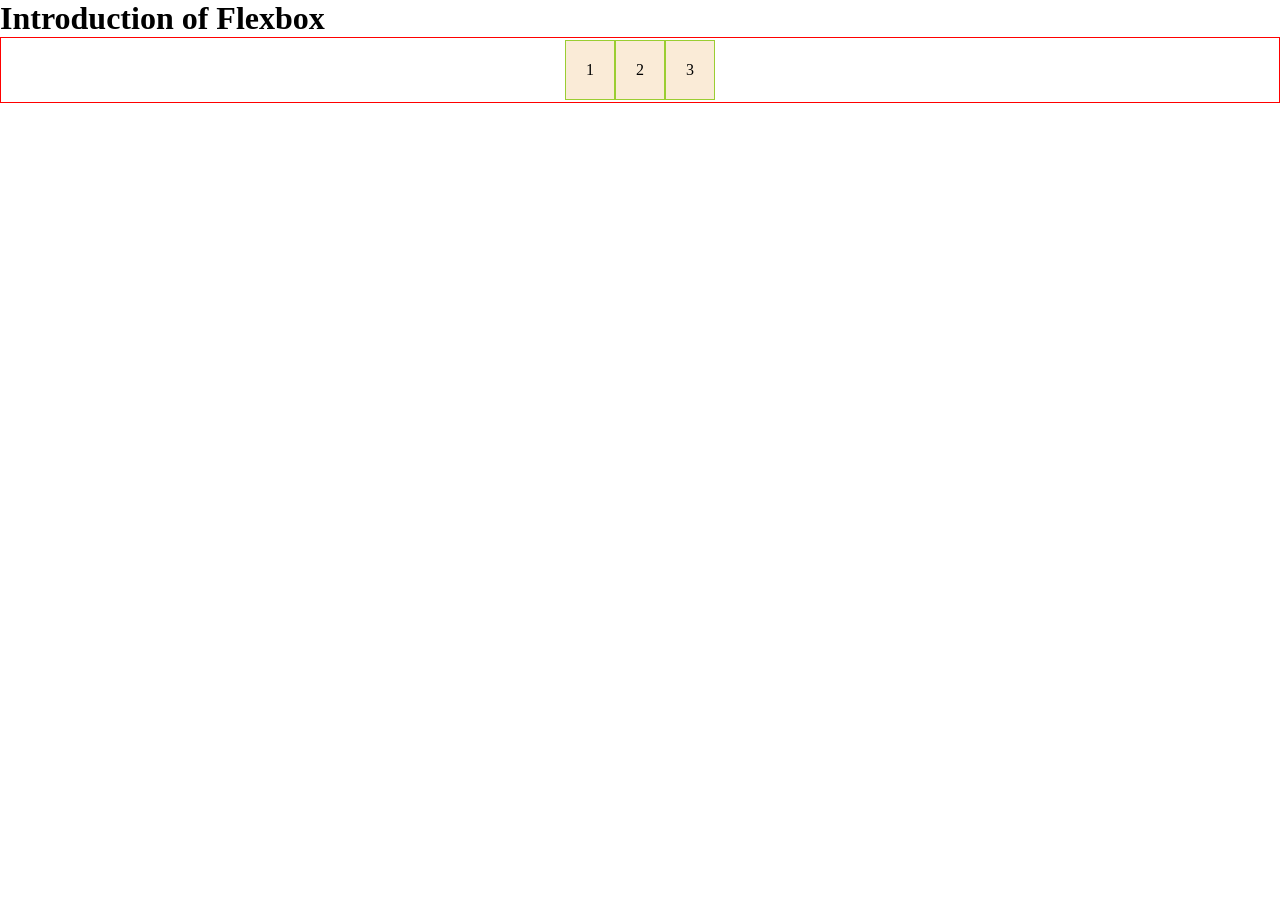
==== 3rdClass/index.html @ 365a31e8 "learn flexbox & margin & padding" ====
<!doctype html>
<html lang="en">
  <head>
    <meta charset="UTF-8" />
    <meta name="viewport" content="width=device-width, initial-scale=1.0" />
    <title>3rd Class</title>
    <link rel="stylesheet" href="./style.css" />
  </head>
  <body>
    <h1>Introduction of Flexbox</h1>

    <div id="flexbox-parent">
      <div class="flexbox-child">1</div>
      <div class="flexbox-child">2</div>
      <div class="flexbox-child">3</div>
    </div>
  </body>
</html>
---- 3rdClass/style.css ----
* {
  margin: 0;
  padding: 0;
}

/* https://css-tricks.com/snippets/css/a-guide-to-flexbox/ */

/* div is like a box */

#flexbox-parent {
  border: 1px solid red;
  padding: 2px;
  display: flex;
  /* flex-direction: row; */
  /* flex-direction: row-reverse; */
  /* flex-direction: column; */
  /* flex-direction: column-reverse; */

  /* justify-content: flex-start; */
  /* justify-content: flex-end; */
  justify-content: center;
  /* justify-content: space-between; */
  /* justify-content: space-around; */
  /* justify-content: space-evenly; */
}

.flexbox-child {
  background-color: antiquewhite;
  border: 1px solid yellowgreen;
  padding: 20px;
}
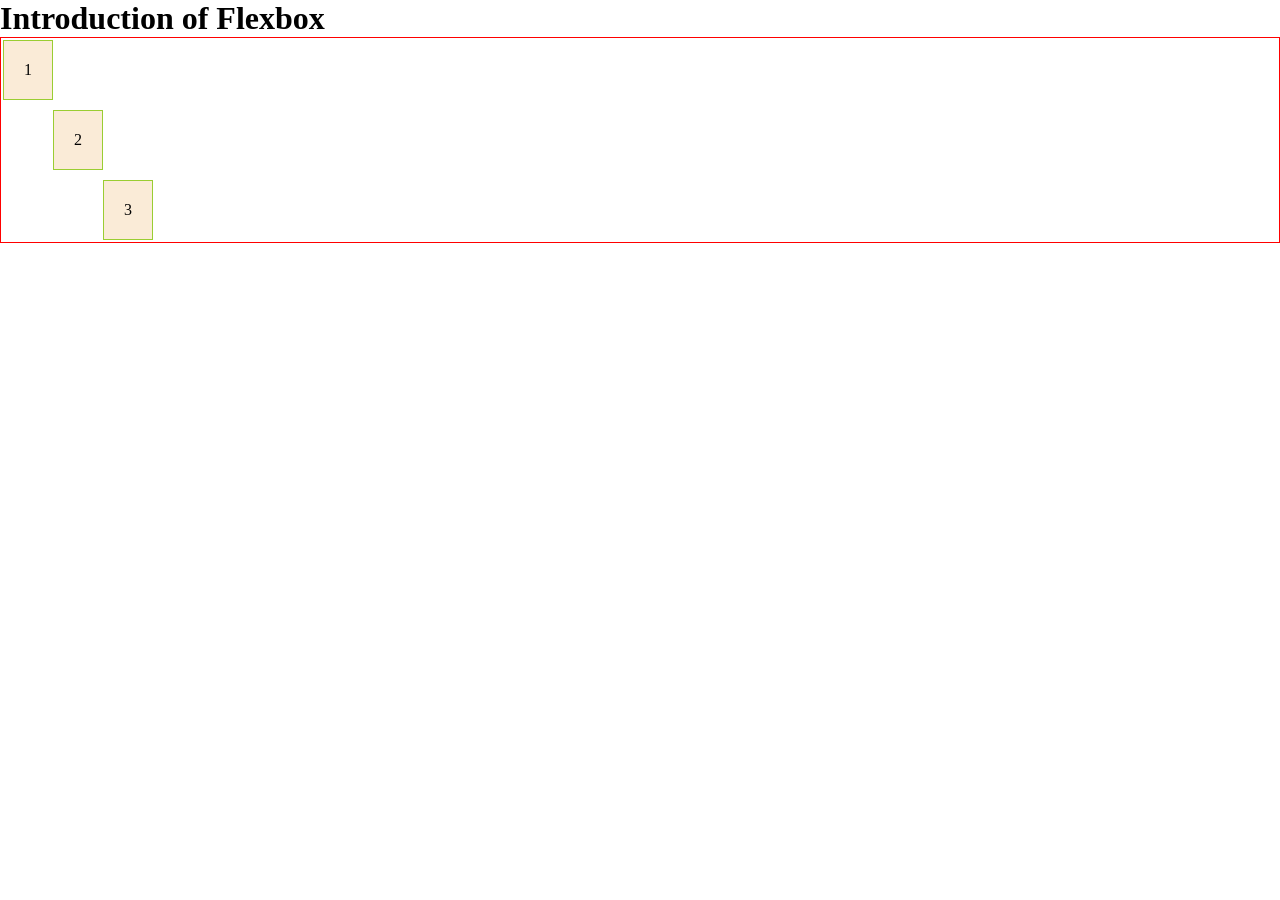
==== commit 0d0f26ff: "learn flexbox" ====
--- a/3rdClass/index.html
+++ b/3rdClass/index.html
@@ -10,9 +10,46 @@
     <h1>Introduction of Flexbox</h1>
 
     <div id="flexbox-parent">
+      <div class="flexbox-child" id="flex-one">1</div>
+      <div class="flexbox-child" id="flex-two">2</div>
+      <div class="flexbox-child" id="flex-three">3</div>
+
+      <!-- <div class="flexbox-child">1</div>
+      <div class="flexbox-child">2</div>
+      <div class="flexbox-child">3</div>
       <div class="flexbox-child">1</div>
       <div class="flexbox-child">2</div>
       <div class="flexbox-child">3</div>
+      <div class="flexbox-child">1</div>
+      <div class="flexbox-child">2</div>
+      <div class="flexbox-child">3</div>
+      <div class="flexbox-child">1</div>
+      <div class="flexbox-child">2</div>
+      <div class="flexbox-child">3</div>
+      <div class="flexbox-child">1</div>
+      <div class="flexbox-child">2</div>
+      <div class="flexbox-child">3</div>
+      <div class="flexbox-child">1</div>
+      <div class="flexbox-child">2</div>
+      <div class="flexbox-child">3</div>
+      <div class="flexbox-child">1</div>
+      <div class="flexbox-child">2</div>
+      <div class="flexbox-child">3</div>
+      <div class="flexbox-child">1</div>
+      <div class="flexbox-child">2</div>
+      <div class="flexbox-child">3</div>
+      <div class="flexbox-child">1</div>
+      <div class="flexbox-child">2</div>
+      <div class="flexbox-child">3</div>
+      <div class="flexbox-child">1</div>
+      <div class="flexbox-child">2</div>
+      <div class="flexbox-child">3</div>
+      <div class="flexbox-child">1</div>
+      <div class="flexbox-child">2</div>
+      <div class="flexbox-child">3</div>
+      <div class="flexbox-child">1</div>
+      <div class="flexbox-child">2</div>
+      <div class="flexbox-child">3</div> -->
     </div>
   </body>
 </html>
--- a/3rdClass/style.css
+++ b/3rdClass/style.css
@@ -1,3 +1,5 @@
+/* https://css-tricks.com/snippets/css/a-guide-to-flexbox/ */
+
 * {
   margin: 0;
   padding: 0;
@@ -11,17 +13,48 @@
   border: 1px solid red;
   padding: 2px;
   display: flex;
+  /* by default flex-direction is row */
   /* flex-direction: row; */
   /* flex-direction: row-reverse; */
   /* flex-direction: column; */
   /* flex-direction: column-reverse; */
 
+  /* default = flex-start */
   /* justify-content: flex-start; */
   /* justify-content: flex-end; */
-  justify-content: center;
+  /* justify-content: center; */
   /* justify-content: space-between; */
   /* justify-content: space-around; */
   /* justify-content: space-evenly; */
+
+  /* default = nowrap */
+  /* flex-wrap: nowrap; */
+  /* flex-wrap: wrap; */
+  /* flex-wrap: wrap-reverse; */
+
+  height: 200px;
+
+  /* stretch (default) */
+  /* align-items: stretch; */
+  /* align-items: flex-start; */
+  align-items: flex-end;
+  /* align-items: center; */
+
+  /* align-content */
+  /* flex-wrap: wrap; */
+  /* height: 400px; */
+
+  /* align-content: flex-start; */
+  /* align-content: flex-end; */
+  /* align-content: center; */
+  /* align-content: space-around; */
+  /* align-content: space-evenly; */
+  /* align-content: space-between; */
+
+  /* row-gap: 10px; */
+  /* column-gap: 10px; */
+  /* row/column:10px */
+  /* gap: 10px;  */
 }
 
 .flexbox-child {
@@ -29,3 +62,25 @@
   border: 1px solid yellowgreen;
   padding: 20px;
 }
+
+#flex-one {
+  /* order: 3; */
+  align-self: flex-start;
+}
+#flex-two {
+  /* order: 2; */
+  /* flex-grow:0 is by default */
+  /* flex-grow: 1; */
+  align-self: center;
+}
+#flex-three {
+  /* order: 1; */
+  /* flex-grow: 2; */
+  /* flex-shrink: 3; */
+  /* flex-basis = width */
+  /* flex-basis: 40%; */
+  /* width: 40%; */
+  /* align-self: flex-start; */
+  align-self: flex-end;
+  /* align-self: center; */
+}
